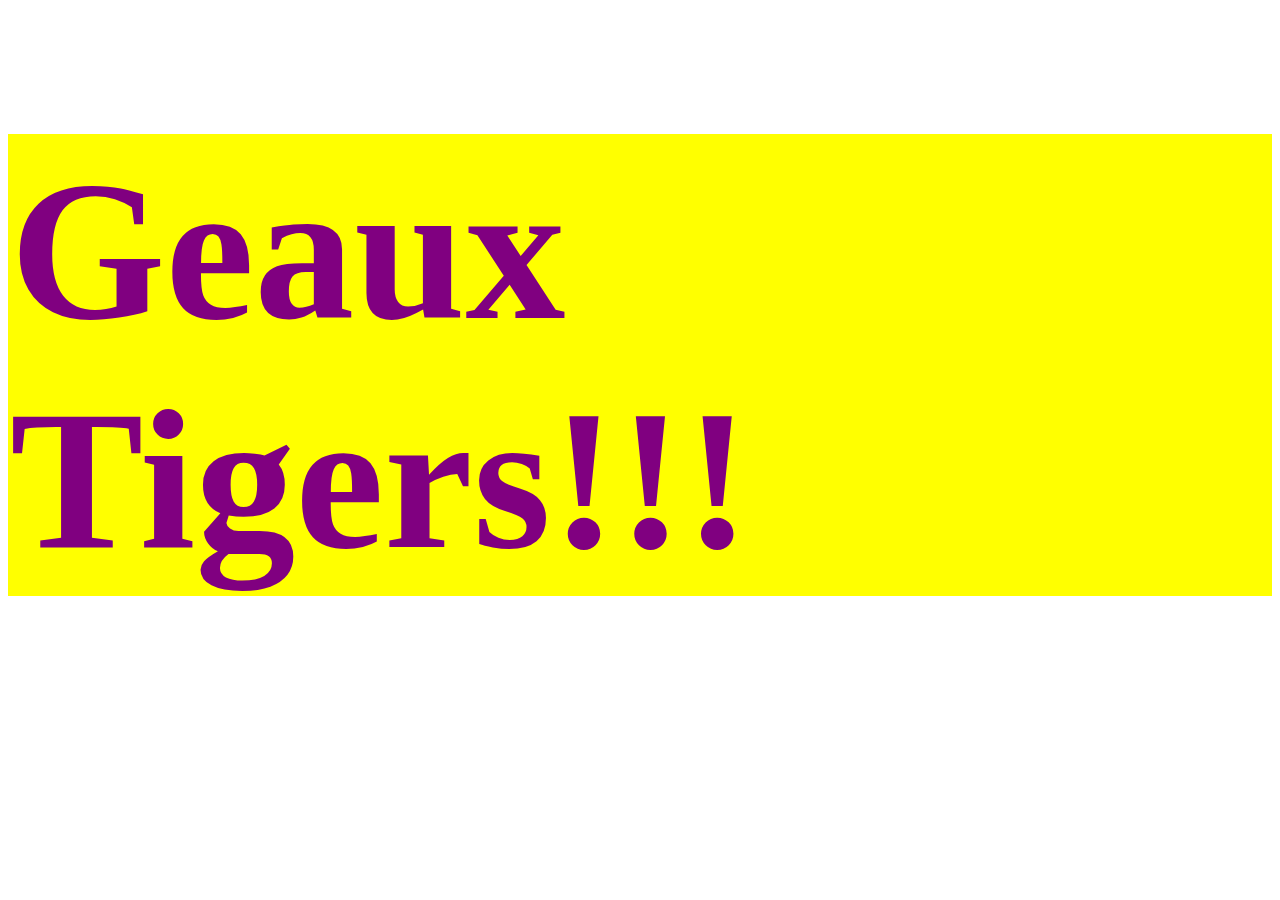
==== index.html @ b8b8a672 "initial commit" ====
<!DOCTYPE html>
<html lang="en">
<head>
    <meta charset="UTF-8">
    <meta name="viewport" content="width=device-width, initial-scale=1.0">
    <meta http-equiv="X-UA-Compatible" content="ie=edge">
    <title>Document</title>
    <link rel="stylesheet" href="fun.css">
</head>
<body>
    <h1>
            Geaux Tigers!!!
    </h1>
    
</body>
</html>
---- fun.css ----
h1{
    color: purple;
    font-size: 200px;
    border: 2px solid yellow;
    background-color: yellow;
}
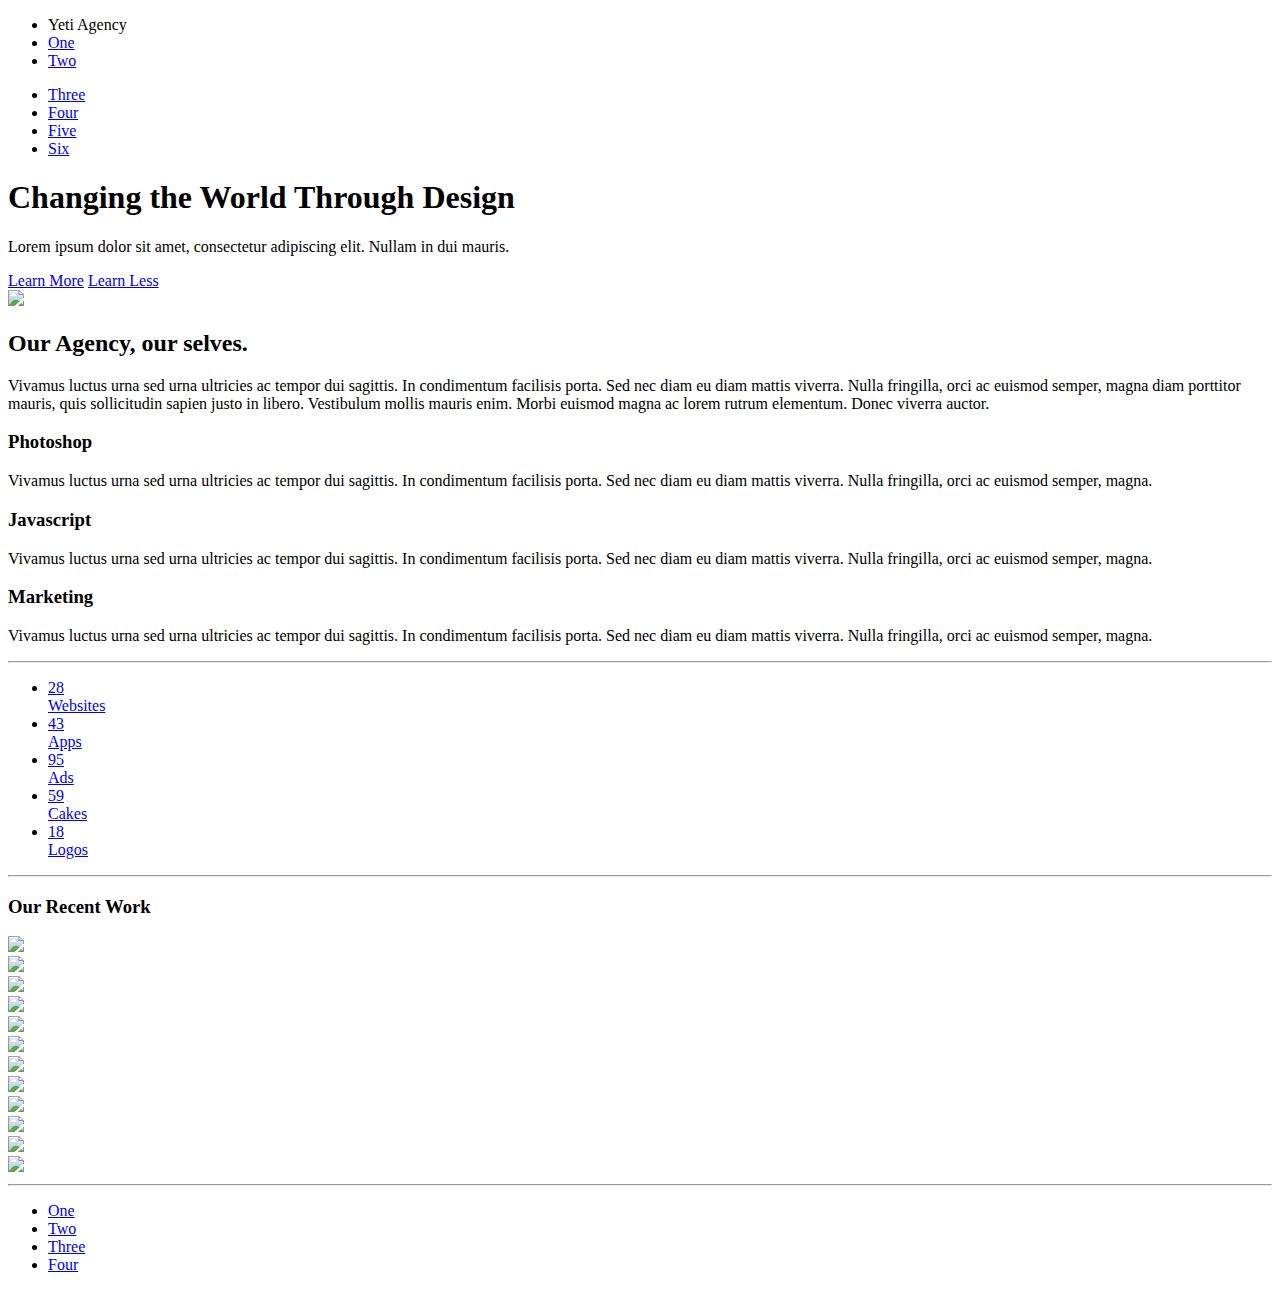
==== commit 3b70849d: "changed html to Zurb" ====
--- a/index.html
+++ b/index.html
@@ -1,17 +1,127 @@
-
-<!DOCTYPE html>
-<html lang="en">
+<!doctype html>
+<html class="no-js" lang="en">
 <head>
-    <meta charset="UTF-8">
-    <meta name="viewport" content="width=device-width, initial-scale=1.0">
-    <meta http-equiv="X-UA-Compatible" content="ie=edge">
-    <title>Document</title>
-    <link rel="stylesheet" href="fun.css">
+<meta charset="utf-8" />
+<meta name="viewport" content="width=device-width, initial-scale=1.0" />
+<title>Foundation | Welcome</title>
+<link rel="stylesheet" href="https://dhbhdrzi4tiry.cloudfront.net/cdn/sites/foundation.min.css">
 </head>
 <body>
-    <h1>
-            Geaux Tigers!!!
-    </h1>
-    
+
+<div class="top-bar">
+<div class="top-bar-left">
+<ul class="menu">
+<li class="menu-text">Yeti Agency</li>
+<li><a href="#">One</a></li>
+<li><a href="#">Two</a></li>
+</ul>
+</div>
+<div class="top-bar-right">
+<ul class="menu">
+<li><a href="#">Three</a></li>
+<li><a href="#">Four</a></li>
+<li><a href="#">Five</a></li>
+<li><a href="#">Six</a></li>
+</ul>
+</div>
+</div>
+
+<div class="callout large">
+<div class="row column text-center">
+<h1>Changing the World Through Design</h1>
+<p class="lead">Lorem ipsum dolor sit amet, consectetur adipiscing elit. Nullam in dui mauris.</p>
+<a href="#" class="button large">Learn More</a>
+<a href="#" class="button large hollow">Learn Less</a>
+</div>
+</div>
+<div class="row">
+<div class="medium-6 columns medium-push-6">
+<img class="thumbnail" src="https://placehold.it/750x350">
+</div>
+<div class="medium-6 columns medium-pull-6">
+<h2>Our Agency, our selves.</h2>
+<p>Vivamus luctus urna sed urna ultricies ac tempor dui sagittis. In condimentum facilisis porta. Sed nec diam eu diam mattis viverra. Nulla fringilla, orci ac euismod semper, magna diam porttitor mauris, quis sollicitudin sapien justo in libero. Vestibulum mollis mauris enim. Morbi euismod magna ac lorem rutrum elementum. Donec viverra auctor.</p>
+</div>
+</div>
+<div class="row">
+<div class="medium-4 columns">
+<h3>Photoshop</h3>
+<p>Vivamus luctus urna sed urna ultricies ac tempor dui sagittis. In condimentum facilisis porta. Sed nec diam eu diam mattis viverra. Nulla fringilla, orci ac euismod semper, magna.</p>
+</div>
+<div class="medium-4 columns">
+<h3>Javascript</h3>
+<p>Vivamus luctus urna sed urna ultricies ac tempor dui sagittis. In condimentum facilisis porta. Sed nec diam eu diam mattis viverra. Nulla fringilla, orci ac euismod semper, magna.</p>
+</div>
+<div class="medium-4 columns">
+<h3>Marketing</h3>
+<p>Vivamus luctus urna sed urna ultricies ac tempor dui sagittis. In condimentum facilisis porta. Sed nec diam eu diam mattis viverra. Nulla fringilla, orci ac euismod semper, magna.</p>
+</div>
+</div>
+<hr>
+<div class="row column">
+<ul class="vertical medium-horizontal menu expanded text-center">
+<li><a href="#"><div class="stat">28</div><span>Websites</span></a></li>
+<li><a href="#"><div class="stat">43</div><span>Apps</span></a></li>
+<li><a href="#"><div class="stat">95</div><span>Ads</span></a></li>
+<li><a href="#"><div class="stat">59</div><span>Cakes</span></a></li>
+<li><a href="#"><div class="stat">18</div><span>Logos</span></a></li>
+</ul>
+</div>
+<hr>
+<div class="row column">
+<h3>Our Recent Work</h3>
+</div>
+<div class="row medium-up-3 large-up-4">
+<div class="column">
+<img class="thumbnail" src="https://placehold.it/550x550">
+</div>
+<div class="column">
+<img class="thumbnail" src="https://placehold.it/550x550">
+</div>
+<div class="column">
+<img class="thumbnail" src="https://placehold.it/550x550">
+</div>
+<div class="column">
+<img class="thumbnail" src="https://placehold.it/550x550">
+</div>
+<div class="column">
+<img class="thumbnail" src="https://placehold.it/550x550">
+</div>
+<div class="column">
+<img class="thumbnail" src="https://placehold.it/550x550">
+</div>
+<div class="column">
+<img class="thumbnail" src="https://placehold.it/550x550">
+</div>
+<div class="column">
+<img class="thumbnail" src="https://placehold.it/550x550">
+</div>
+<div class="column">
+<img class="thumbnail" src="https://placehold.it/550x550">
+</div>
+<div class="column">
+<img class="thumbnail" src="https://placehold.it/550x550">
+</div>
+<div class="column">
+<img class="thumbnail" src="https://placehold.it/550x550">
+</div>
+<div class="column">
+<img class="thumbnail" src="https://placehold.it/550x550">
+</div>
+</div>
+<hr>
+<div class="row column">
+<ul class="menu">
+<li><a href="#">One</a></li>
+<li><a href="#">Two</a></li>
+<li><a href="#">Three</a></li>
+<li><a href="#">Four</a></li>
+</ul>
+</div>
+<script src="https://code.jquery.com/jquery-2.1.4.min.js"></script>
+<script src="https://dhbhdrzi4tiry.cloudfront.net/cdn/sites/foundation.js"></script>
+<script>
+      $(document).foundation();
+    </script>
 </body>
-</html>+</html>
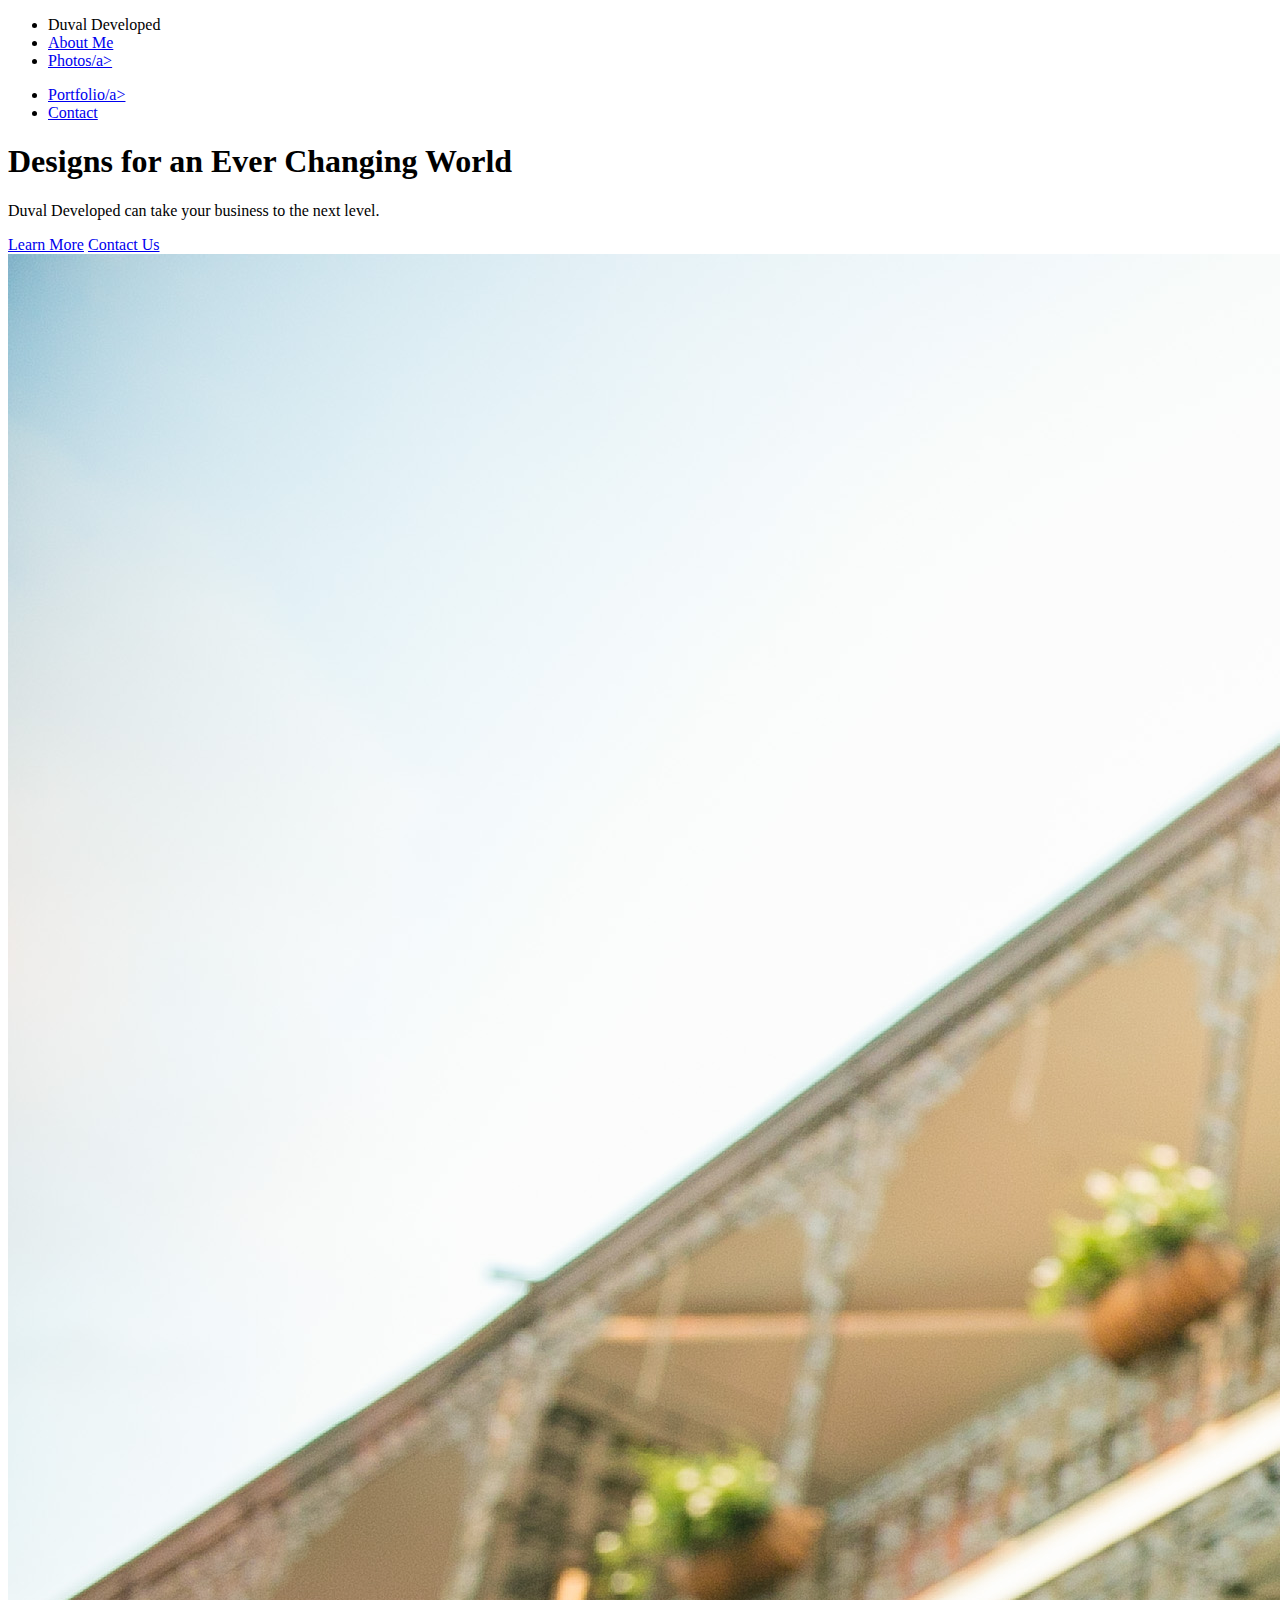
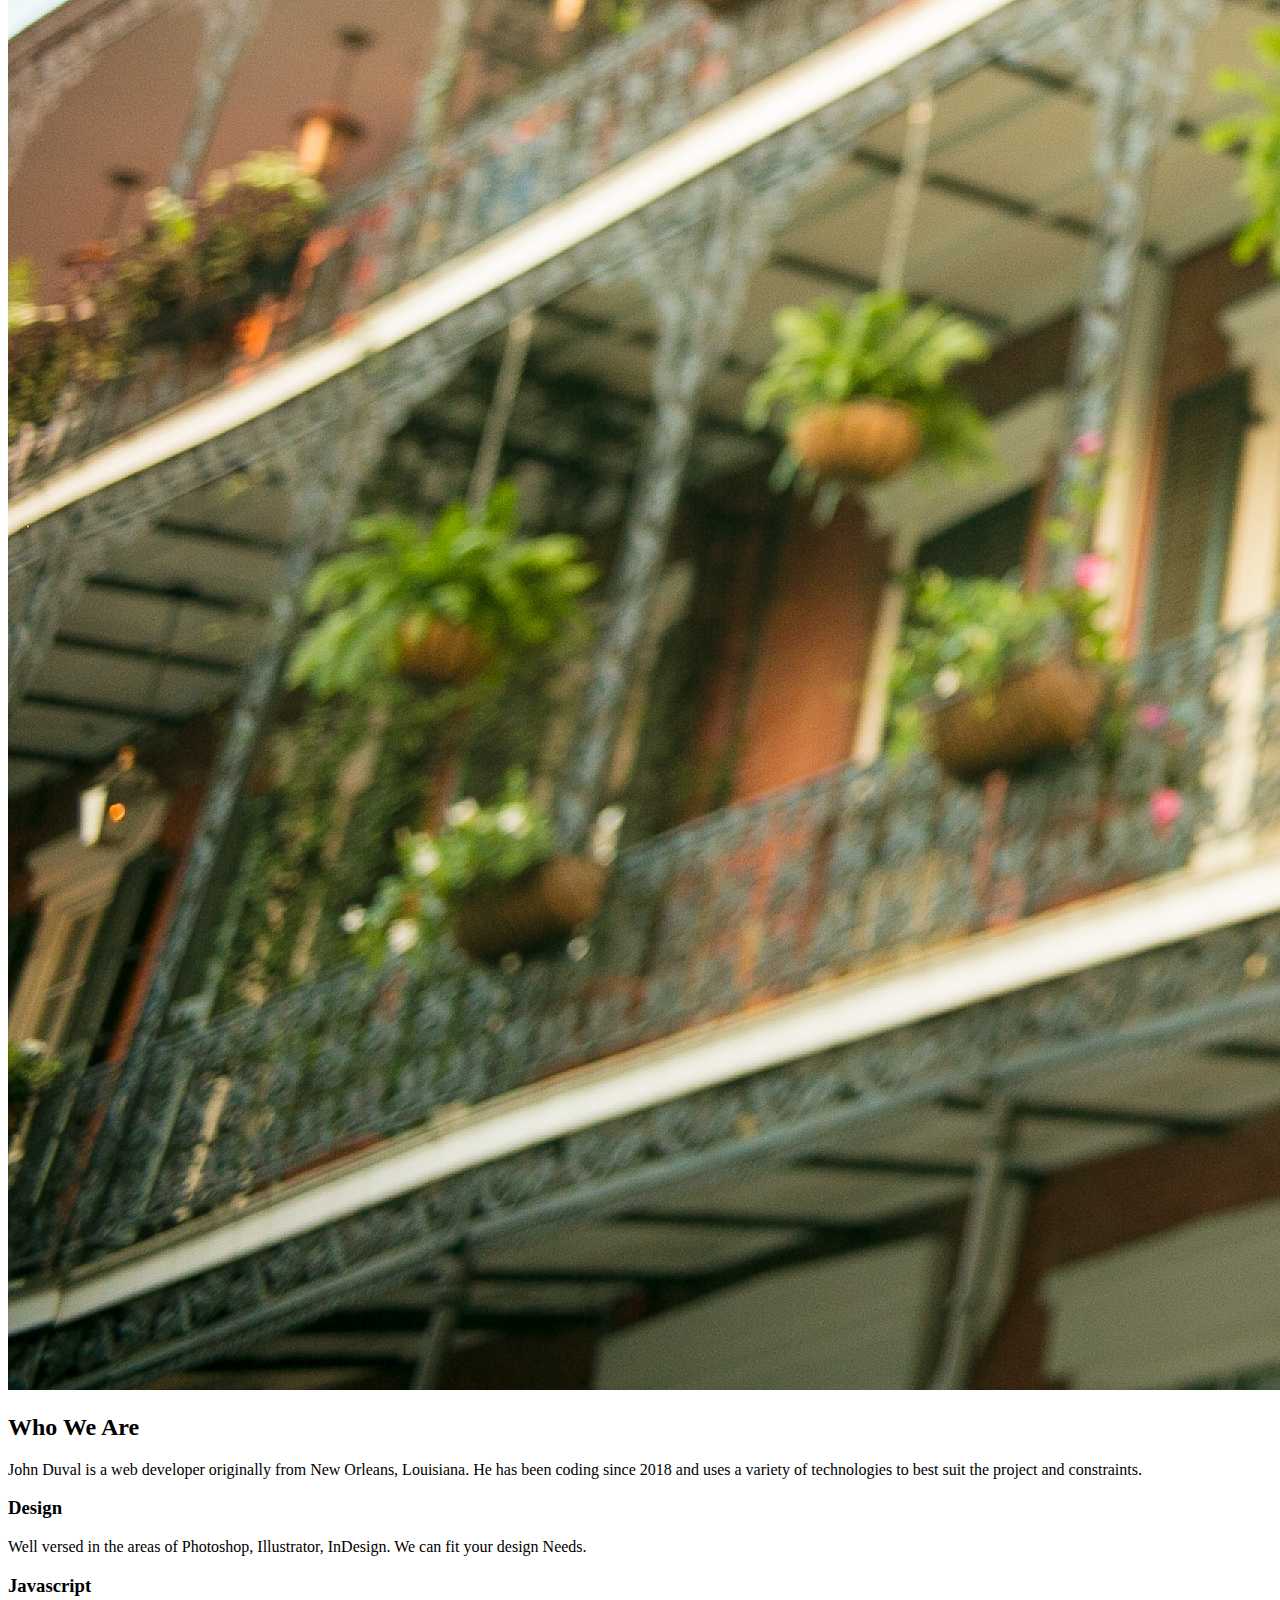
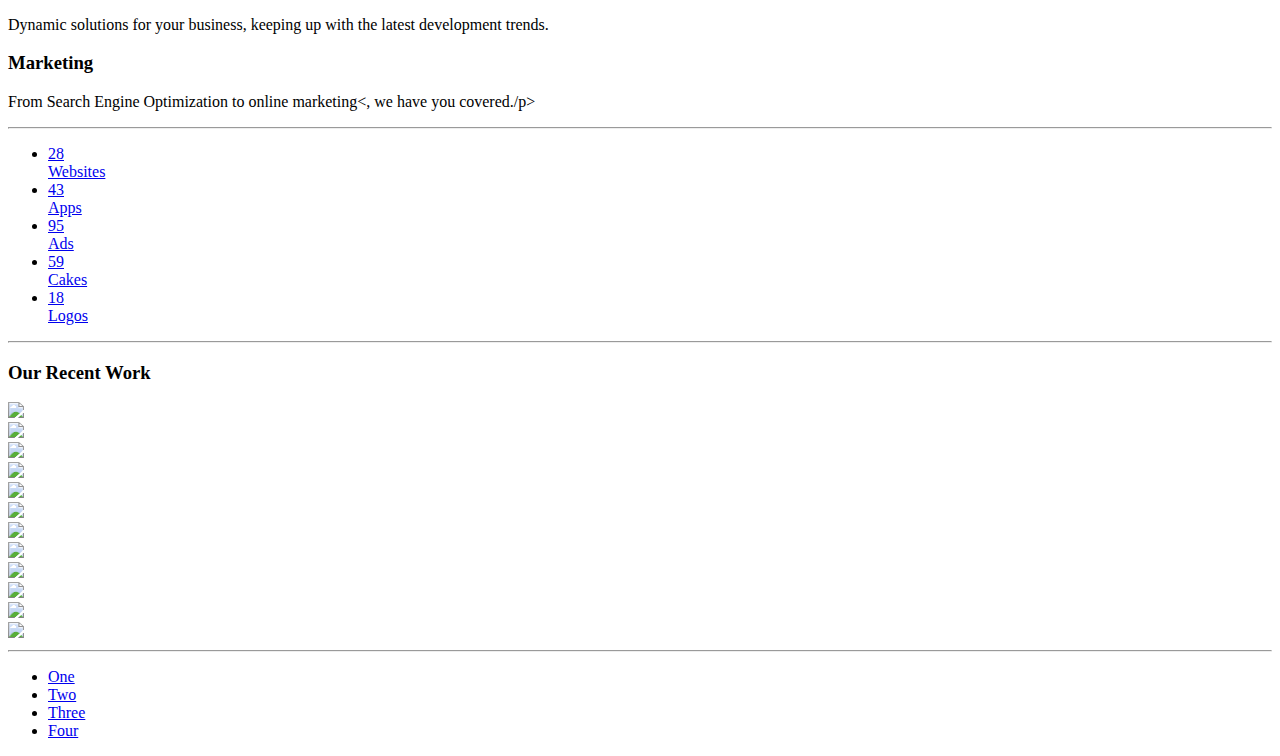
==== commit 477f88c3: "Changed Zurb aspects to individualize" ====
--- a/index.html
+++ b/index.html
@@ -3,7 +3,7 @@
 <head>
 <meta charset="utf-8" />
 <meta name="viewport" content="width=device-width, initial-scale=1.0" />
-<title>Foundation | Welcome</title>
+<title>Duval Developed | Welcome</title>
 <link rel="stylesheet" href="https://dhbhdrzi4tiry.cloudfront.net/cdn/sites/foundation.min.css">
 </head>
 <body>
@@ -11,50 +11,48 @@
 <div class="top-bar">
 <div class="top-bar-left">
 <ul class="menu">
-<li class="menu-text">Yeti Agency</li>
-<li><a href="#">One</a></li>
-<li><a href="#">Two</a></li>
+<li class="menu-text">Duval Developed</li>
+<li><a href="#">About Me</a></li>
+<li><a href="#">Photos/a></li>
 </ul>
 </div>
 <div class="top-bar-right">
 <ul class="menu">
-<li><a href="#">Three</a></li>
-<li><a href="#">Four</a></li>
-<li><a href="#">Five</a></li>
-<li><a href="#">Six</a></li>
+<li><a href="#">Portfolio/a></li>
+<li><a href="#">Contact</a></li>
 </ul>
 </div>
 </div>
 
 <div class="callout large">
 <div class="row column text-center">
-<h1>Changing the World Through Design</h1>
-<p class="lead">Lorem ipsum dolor sit amet, consectetur adipiscing elit. Nullam in dui mauris.</p>
+<h1>Designs for an Ever Changing World</h1>
+<p class="lead">Duval Developed can take your business to the next level.</p>
 <a href="#" class="button large">Learn More</a>
-<a href="#" class="button large hollow">Learn Less</a>
+<a href="#" class="button large hollow">Contact Us</a>
 </div>
 </div>
 <div class="row">
 <div class="medium-6 columns medium-push-6">
-<img class="thumbnail" src="https://placehold.it/750x350">
+<img class="thumbnail" src="IMG_3640.JPG">
 </div>
 <div class="medium-6 columns medium-pull-6">
-<h2>Our Agency, our selves.</h2>
-<p>Vivamus luctus urna sed urna ultricies ac tempor dui sagittis. In condimentum facilisis porta. Sed nec diam eu diam mattis viverra. Nulla fringilla, orci ac euismod semper, magna diam porttitor mauris, quis sollicitudin sapien justo in libero. Vestibulum mollis mauris enim. Morbi euismod magna ac lorem rutrum elementum. Donec viverra auctor.</p>
+<h2>Who We Are</h2>
+<p>John Duval is a web developer originally from New Orleans, Louisiana.  He has been coding since 2018 and uses a variety of technologies to best suit the project and constraints.</p>
 </div>
 </div>
 <div class="row">
 <div class="medium-4 columns">
-<h3>Photoshop</h3>
-<p>Vivamus luctus urna sed urna ultricies ac tempor dui sagittis. In condimentum facilisis porta. Sed nec diam eu diam mattis viverra. Nulla fringilla, orci ac euismod semper, magna.</p>
+<h3>Design</h3>
+<p>Well versed in the areas of Photoshop, Illustrator, InDesign.  We can fit your design Needs.</p>
 </div>
 <div class="medium-4 columns">
 <h3>Javascript</h3>
-<p>Vivamus luctus urna sed urna ultricies ac tempor dui sagittis. In condimentum facilisis porta. Sed nec diam eu diam mattis viverra. Nulla fringilla, orci ac euismod semper, magna.</p>
+<p>Dynamic solutions for your business, keeping up with the latest development trends.</p>
 </div>
 <div class="medium-4 columns">
 <h3>Marketing</h3>
-<p>Vivamus luctus urna sed urna ultricies ac tempor dui sagittis. In condimentum facilisis porta. Sed nec diam eu diam mattis viverra. Nulla fringilla, orci ac euismod semper, magna.</p>
+<p>From Search Engine Optimization to online marketing<, we have you covered./p>
 </div>
 </div>
 <hr>
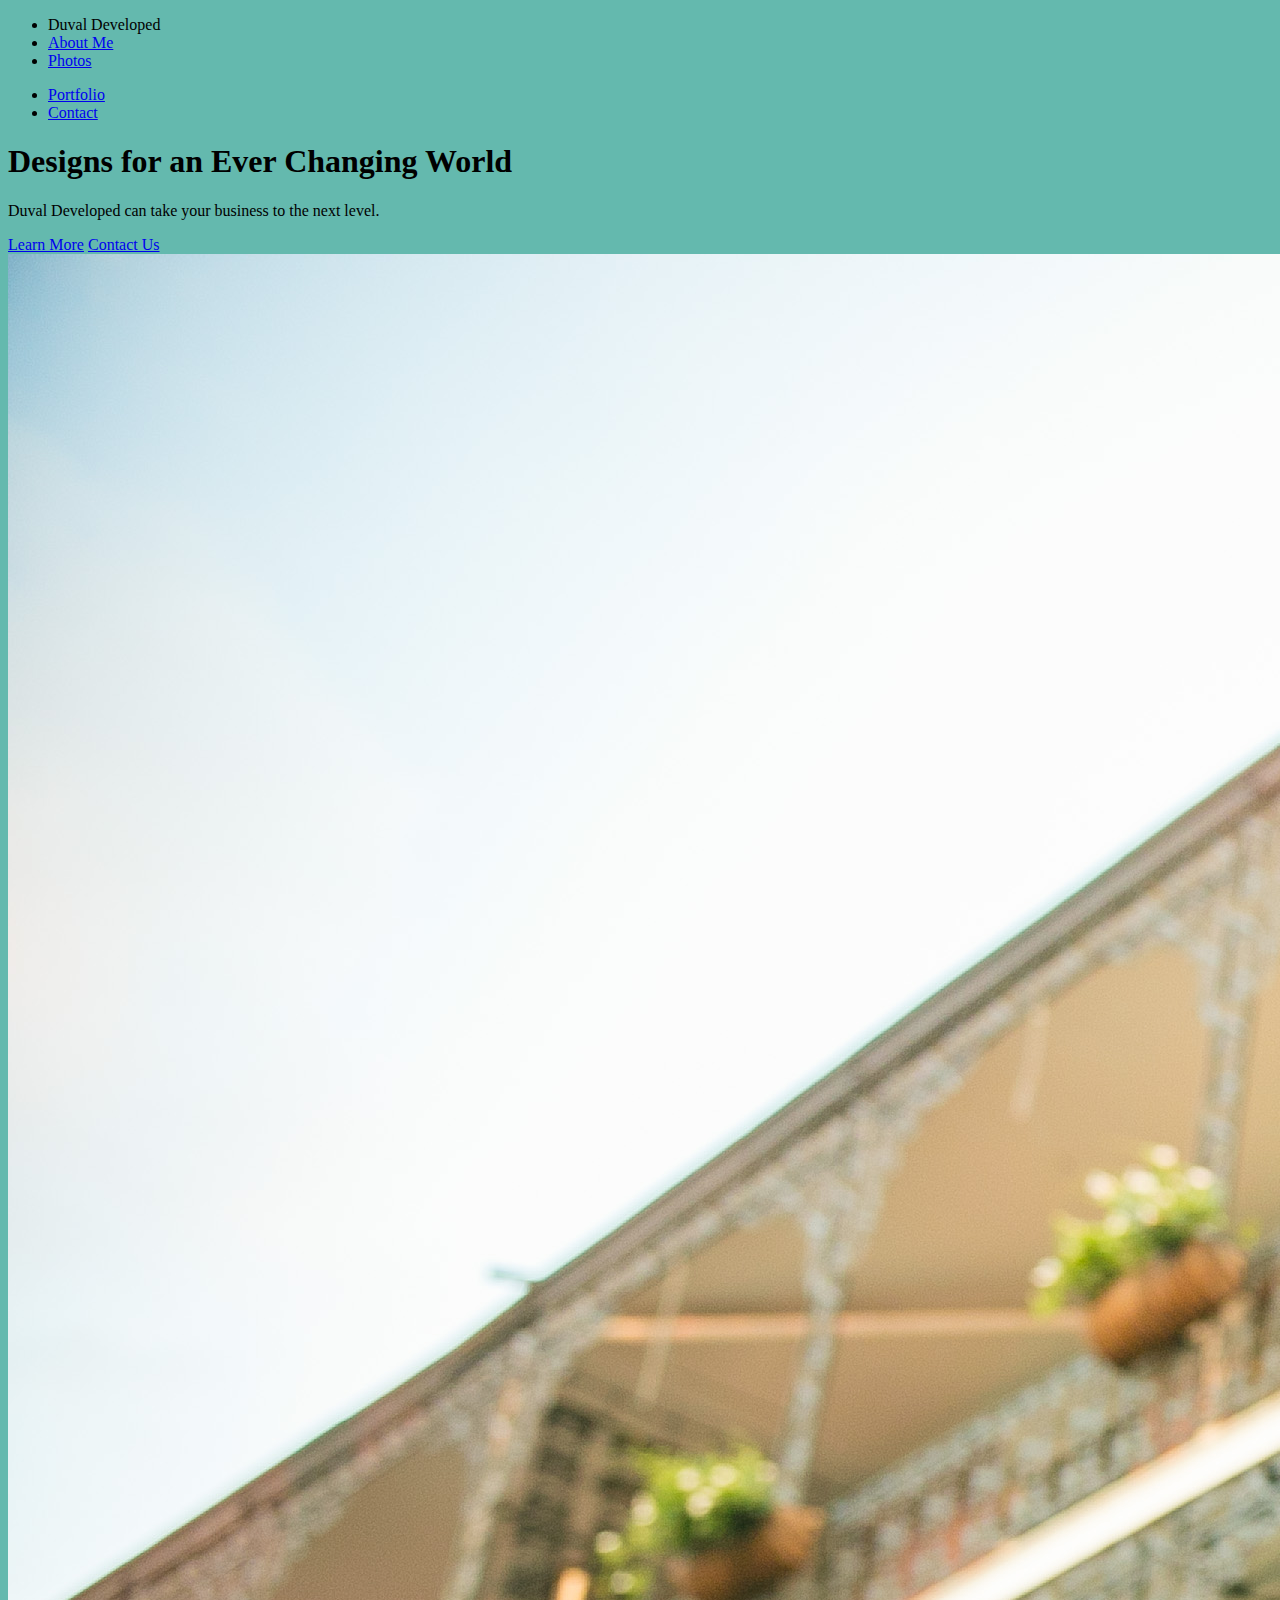
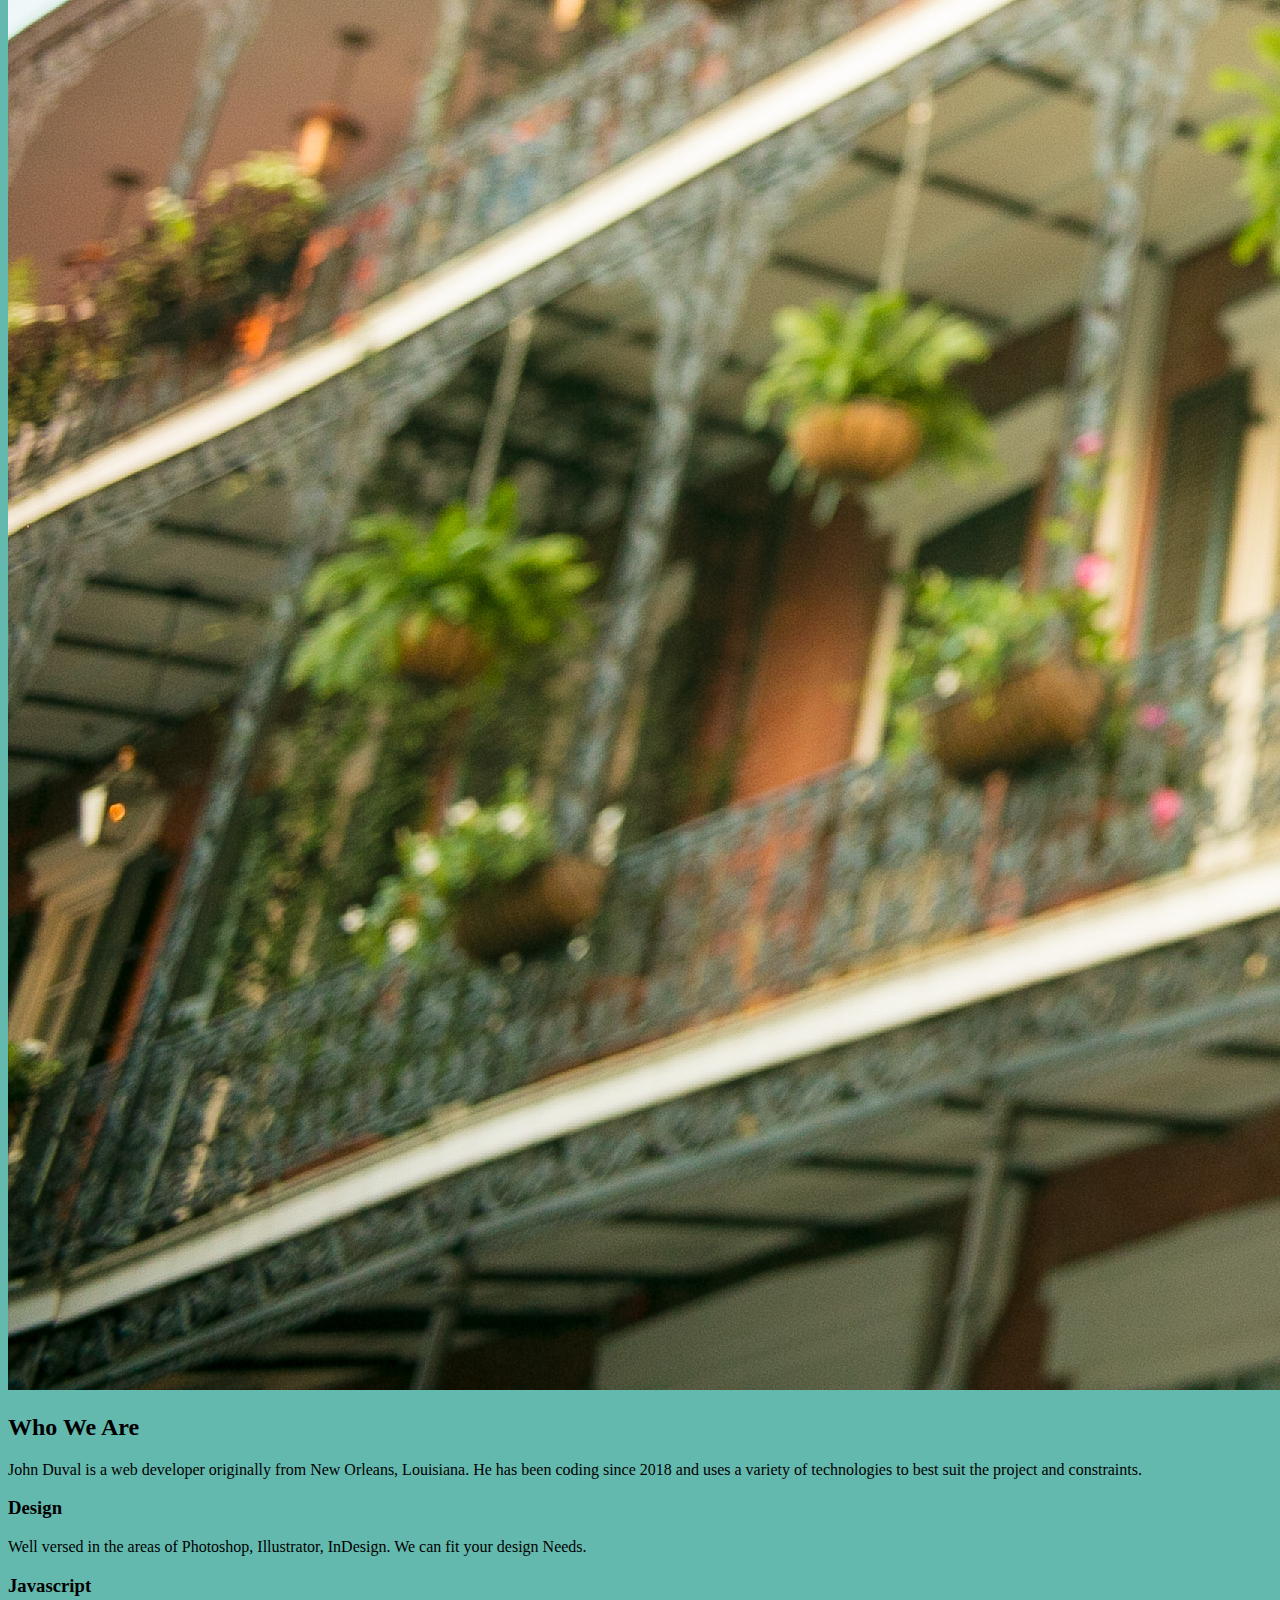
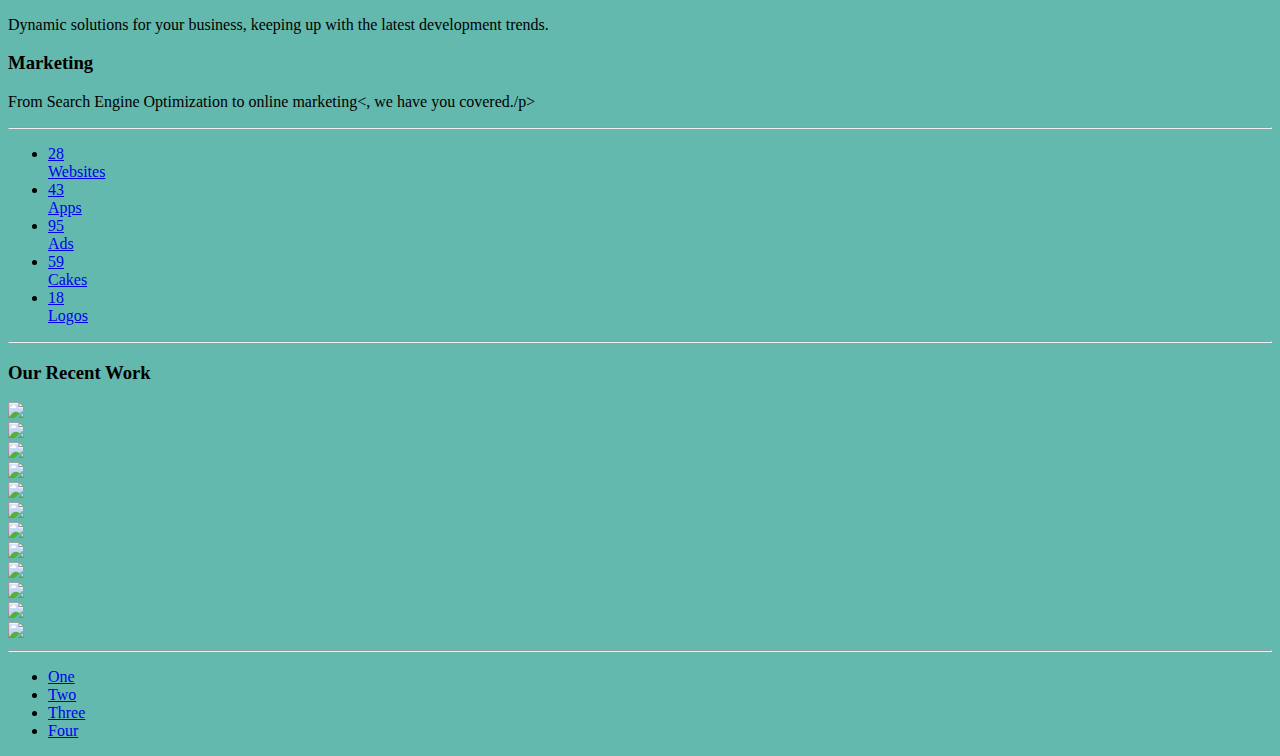
==== commit 6a009e0c: "Changed Background Color" ====
--- a/index.html
+++ b/index.html
@@ -5,6 +5,9 @@
 <meta name="viewport" content="width=device-width, initial-scale=1.0" />
 <title>Duval Developed | Welcome</title>
 <link rel="stylesheet" href="https://dhbhdrzi4tiry.cloudfront.net/cdn/sites/foundation.min.css">
+<style>
+  body {background-color: rgb(100, 185, 174);}
+</style>
 </head>
 <body>
 
@@ -13,12 +16,12 @@
 <ul class="menu">
 <li class="menu-text">Duval Developed</li>
 <li><a href="#">About Me</a></li>
-<li><a href="#">Photos/a></li>
+<li><a href="#">Photos</a></li>
 </ul>
 </div>
 <div class="top-bar-right">
 <ul class="menu">
-<li><a href="#">Portfolio/a></li>
+<li><a href="#">Portfolio</a></li>
 <li><a href="#">Contact</a></li>
 </ul>
 </div>
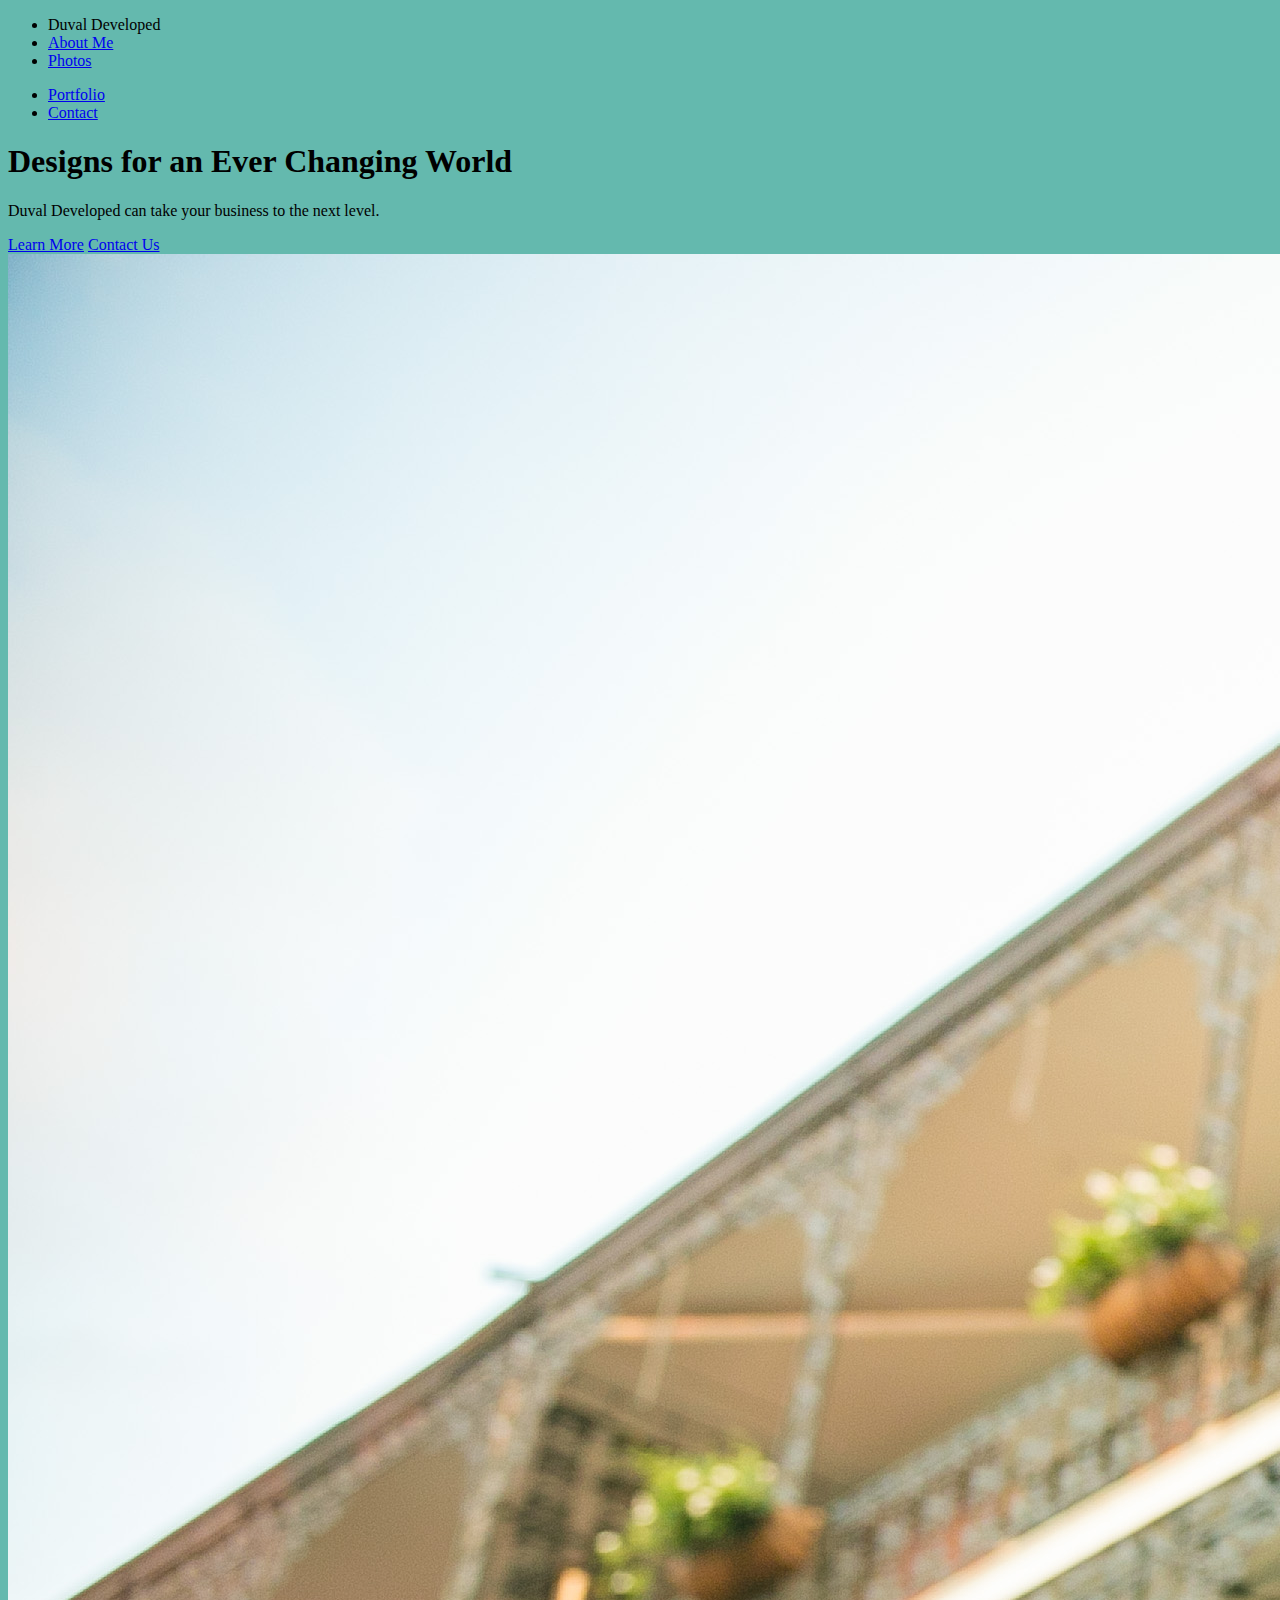
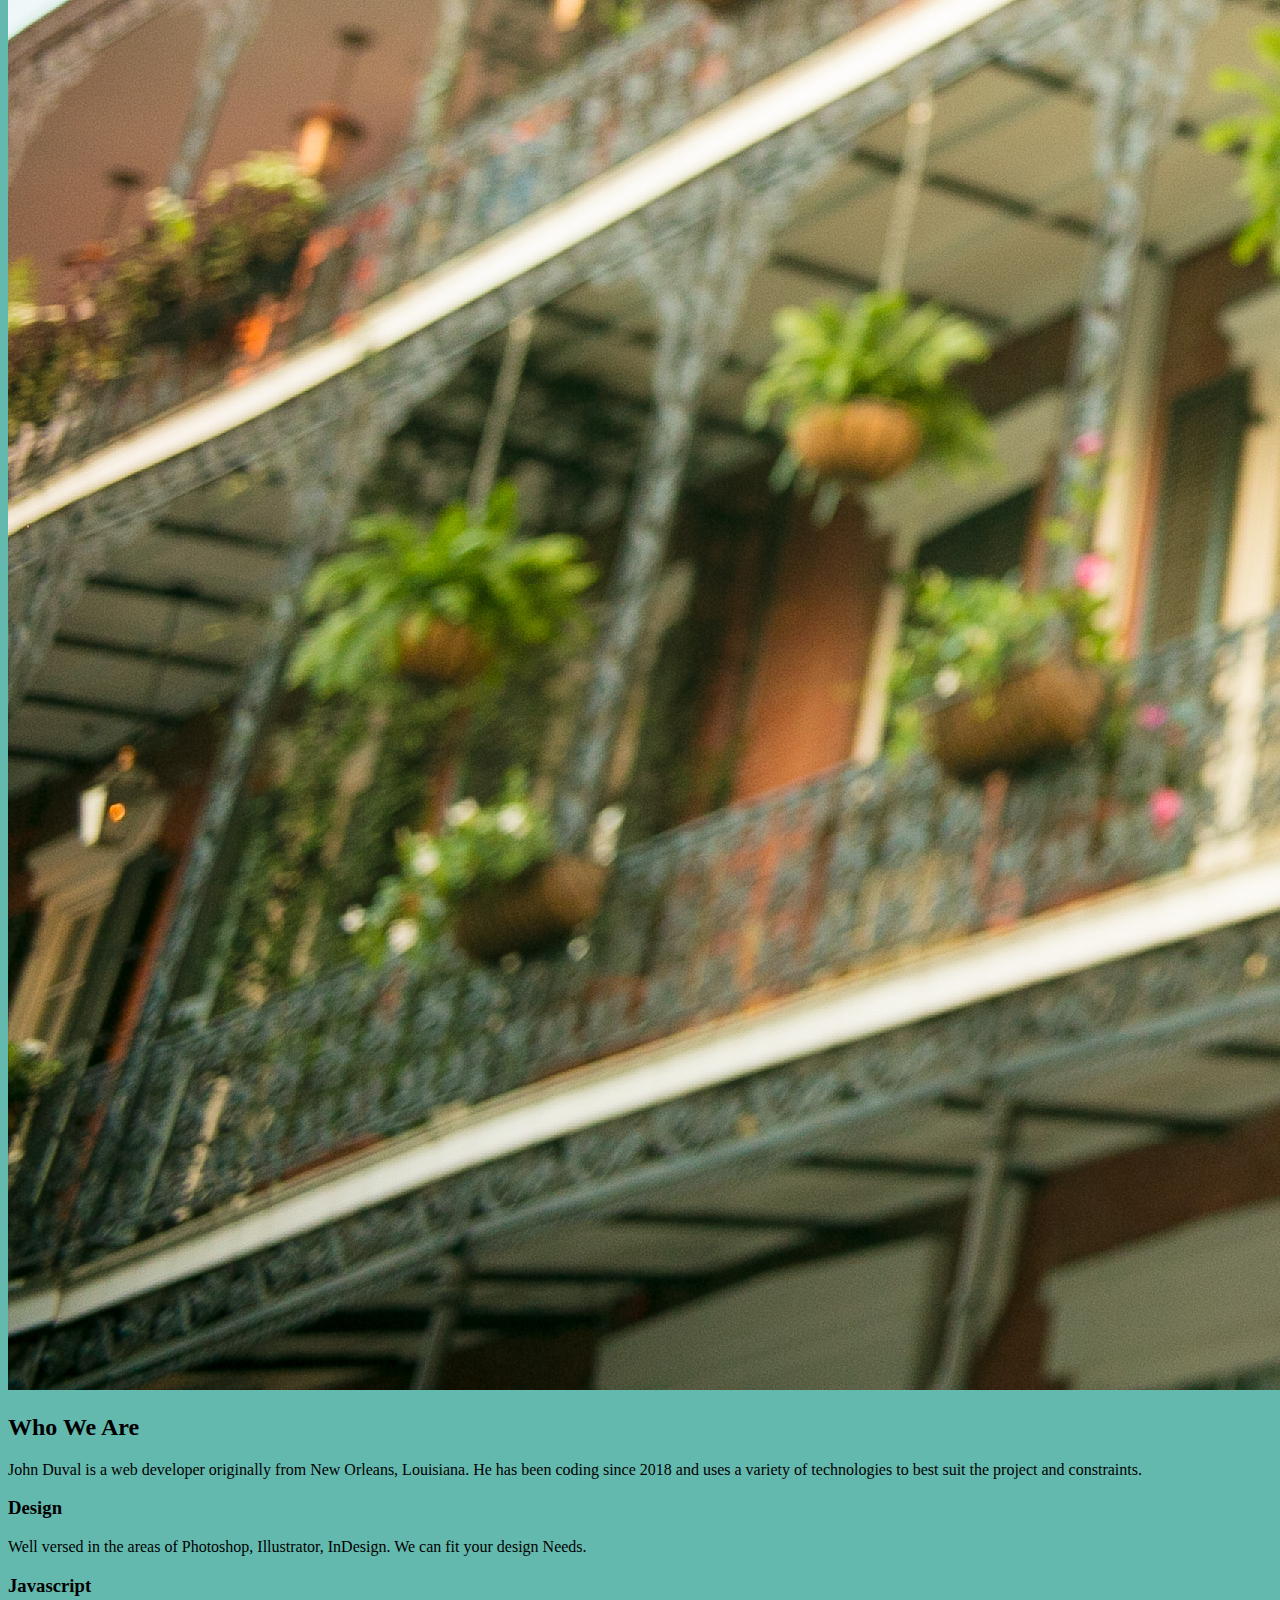
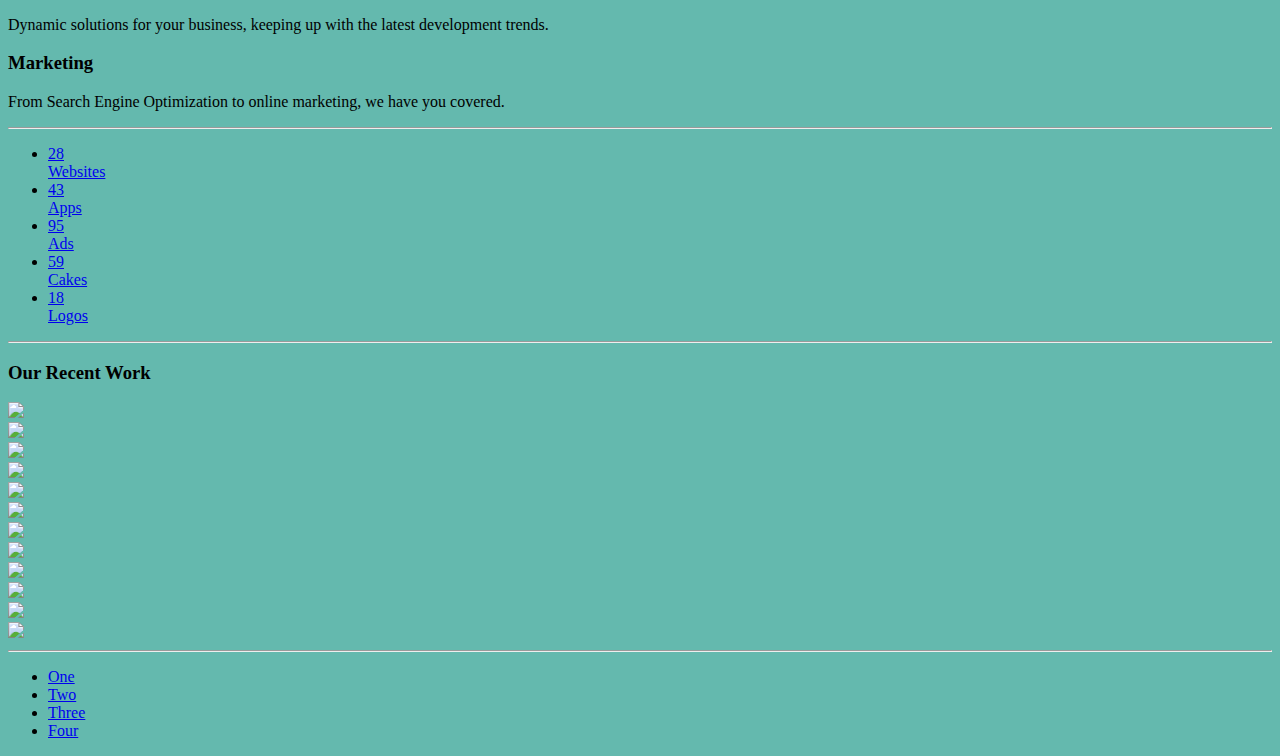
==== commit 237dc3e9: "Fixed Header" ====
--- a/index.html
+++ b/index.html
@@ -7,6 +7,7 @@
 <link rel="stylesheet" href="https://dhbhdrzi4tiry.cloudfront.net/cdn/sites/foundation.min.css">
 <style>
   body {background-color: rgb(100, 185, 174);}
+  header {background-color: rgb(219, 176, 230);}
 </style>
 </head>
 <body>
@@ -55,7 +56,7 @@
 </div>
 <div class="medium-4 columns">
 <h3>Marketing</h3>
-<p>From Search Engine Optimization to online marketing<, we have you covered./p>
+<p>From Search Engine Optimization to online marketing, we have you covered.</p>
 </div>
 </div>
 <hr>
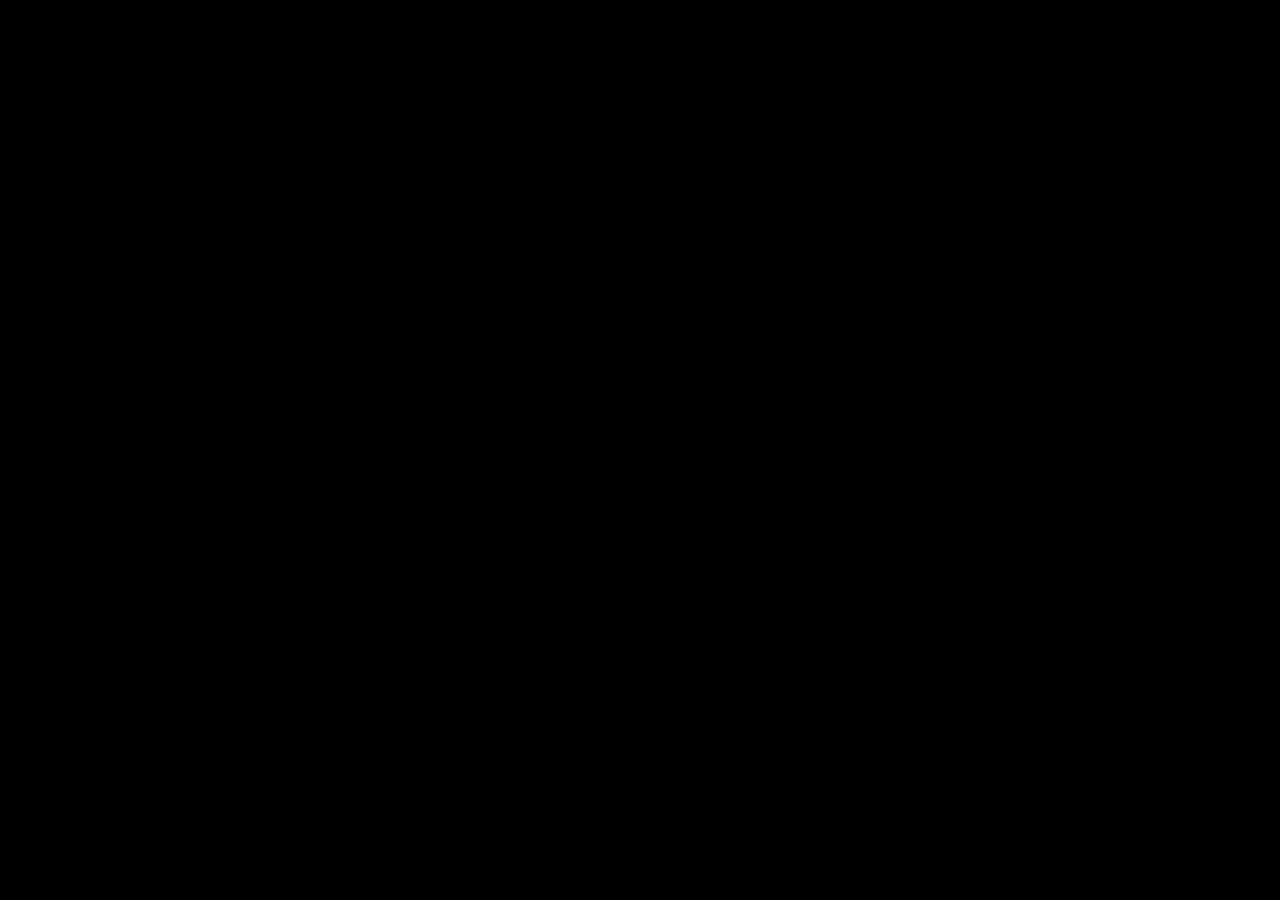
==== commit fa78e42f: "Add files via upload" ====
--- a/index.html
+++ b/index.html
@@ -1,129 +1,73 @@
-<!doctype html>
-<html class="no-js" lang="en">
+<!DOCTYPE html>
+<html lang="en">
 <head>
-<meta charset="utf-8" />
-<meta name="viewport" content="width=device-width, initial-scale=1.0" />
-<title>Duval Developed | Welcome</title>
-<link rel="stylesheet" href="https://dhbhdrzi4tiry.cloudfront.net/cdn/sites/foundation.min.css">
-<style>
-  body {background-color: rgb(100, 185, 174);}
-  header {background-color: rgb(219, 176, 230);}
-</style>
+    <meta charset="UTF-8">
+    <meta name="viewport" content="width=device-width, initial-scale=1.0">
+    <title>Nike</title>
+    <link rel="stylesheet" href="index.css">
+    <script src="https://code.createjs.com/1.0.0/createjs.min.js"></script>
+	<script src="https://code.createjs.com/1.0.0/createjs.min.js"></script>
+	<script src="animateTest.js"></script>
+	<script>
+	var canvas, stage, exportRoot, anim_container, dom_overlay_container, fnStartAnimation;
+	function init() {
+		canvas = document.getElementById("canvas");
+		anim_container = document.getElementById("animation_container");
+		dom_overlay_container = document.getElementById("dom_overlay_container");
+		var comp=AdobeAn.getComposition("70080DFD456E433580FD39724E083E6A");
+		var lib=comp.getLibrary();
+		var loader = new createjs.LoadQueue(false);
+		loader.addEventListener("fileload", function(evt){handleFileLoad(evt,comp)});
+		loader.addEventListener("complete", function(evt){handleComplete(evt,comp)});
+		var lib=comp.getLibrary();
+		loader.loadManifest(lib.properties.manifest);
+	}
+	function handleFileLoad(evt, comp) {
+		var images=comp.getImages();	
+		if (evt && (evt.item.type == "image")) { images[evt.item.id] = evt.result; }	
+	}
+	function handleComplete(evt,comp) {
+		//This function is always called, irrespective of the content. You can use the variable "stage" after it is created in token create_stage.
+		var lib=comp.getLibrary();
+		var ss=comp.getSpriteSheet();
+		var queue = evt.target;
+		var ssMetadata = lib.ssMetadata;
+		for(i=0; i<ssMetadata.length; i++) {
+			ss[ssMetadata[i].name] = new createjs.SpriteSheet( {"images": [queue.getResult(ssMetadata[i].name)], "frames": ssMetadata[i].frames} )
+		}
+		exportRoot = new lib.Intro();
+		stage = new lib.Stage(canvas);	
+		//Registers the "tick" event listener.
+		fnStartAnimation = function() {
+			stage.addChild(exportRoot);
+			createjs.Ticker.framerate = lib.properties.fps;
+			createjs.Ticker.addEventListener("tick", stage);
+		}	    
+		//Code to support hidpi screens and responsive scaling.
+		AdobeAn.makeResponsive(true,'both',false,1,[canvas,anim_container,dom_overlay_container]);	
+		AdobeAn.compositionLoaded(lib.properties.id);
+		fnStartAnimation();
+	}
+	</script>
 </head>
-<body>
 
-<div class="top-bar">
-<div class="top-bar-left">
-<ul class="menu">
-<li class="menu-text">Duval Developed</li>
-<li><a href="#">About Me</a></li>
-<li><a href="#">Photos</a></li>
-</ul>
-</div>
-<div class="top-bar-right">
-<ul class="menu">
-<li><a href="#">Portfolio</a></li>
-<li><a href="#">Contact</a></li>
-</ul>
-</div>
-</div>
 
-<div class="callout large">
-<div class="row column text-center">
-<h1>Designs for an Ever Changing World</h1>
-<p class="lead">Duval Developed can take your business to the next level.</p>
-<a href="#" class="button large">Learn More</a>
-<a href="#" class="button large hollow">Contact Us</a>
-</div>
-</div>
-<div class="row">
-<div class="medium-6 columns medium-push-6">
-<img class="thumbnail" src="IMG_3640.JPG">
-</div>
-<div class="medium-6 columns medium-pull-6">
-<h2>Who We Are</h2>
-<p>John Duval is a web developer originally from New Orleans, Louisiana.  He has been coding since 2018 and uses a variety of technologies to best suit the project and constraints.</p>
-</div>
-</div>
-<div class="row">
-<div class="medium-4 columns">
-<h3>Design</h3>
-<p>Well versed in the areas of Photoshop, Illustrator, InDesign.  We can fit your design Needs.</p>
-</div>
-<div class="medium-4 columns">
-<h3>Javascript</h3>
-<p>Dynamic solutions for your business, keeping up with the latest development trends.</p>
-</div>
-<div class="medium-4 columns">
-<h3>Marketing</h3>
-<p>From Search Engine Optimization to online marketing, we have you covered.</p>
-</div>
-</div>
-<hr>
-<div class="row column">
-<ul class="vertical medium-horizontal menu expanded text-center">
-<li><a href="#"><div class="stat">28</div><span>Websites</span></a></li>
-<li><a href="#"><div class="stat">43</div><span>Apps</span></a></li>
-<li><a href="#"><div class="stat">95</div><span>Ads</span></a></li>
-<li><a href="#"><div class="stat">59</div><span>Cakes</span></a></li>
-<li><a href="#"><div class="stat">18</div><span>Logos</span></a></li>
-</ul>
-</div>
-<hr>
-<div class="row column">
-<h3>Our Recent Work</h3>
-</div>
-<div class="row medium-up-3 large-up-4">
-<div class="column">
-<img class="thumbnail" src="https://placehold.it/550x550">
-</div>
-<div class="column">
-<img class="thumbnail" src="https://placehold.it/550x550">
-</div>
-<div class="column">
-<img class="thumbnail" src="https://placehold.it/550x550">
-</div>
-<div class="column">
-<img class="thumbnail" src="https://placehold.it/550x550">
-</div>
-<div class="column">
-<img class="thumbnail" src="https://placehold.it/550x550">
-</div>
-<div class="column">
-<img class="thumbnail" src="https://placehold.it/550x550">
-</div>
-<div class="column">
-<img class="thumbnail" src="https://placehold.it/550x550">
-</div>
-<div class="column">
-<img class="thumbnail" src="https://placehold.it/550x550">
-</div>
-<div class="column">
-<img class="thumbnail" src="https://placehold.it/550x550">
-</div>
-<div class="column">
-<img class="thumbnail" src="https://placehold.it/550x550">
-</div>
-<div class="column">
-<img class="thumbnail" src="https://placehold.it/550x550">
-</div>
-<div class="column">
-<img class="thumbnail" src="https://placehold.it/550x550">
-</div>
-</div>
-<hr>
-<div class="row column">
-<ul class="menu">
-<li><a href="#">One</a></li>
-<li><a href="#">Two</a></li>
-<li><a href="#">Three</a></li>
-<li><a href="#">Four</a></li>
-</ul>
-</div>
-<script src="https://code.jquery.com/jquery-2.1.4.min.js"></script>
-<script src="https://dhbhdrzi4tiry.cloudfront.net/cdn/sites/foundation.js"></script>
-<script>
-      $(document).foundation();
+<body onload="init();" style="margin:0px;">
+    <script>
+        var timer = setTimeout(function() {
+            var change = 0;
+            if (change == 0) {
+                window.location='homepage.html'
+                change += 1;
+            }
+        }, 4250);
     </script>
+
+    
+        <div id="animation_container" >
+            <canvas id="canvas" width="1370" height="768"></canvas>
+            <div id="dom_overlay_container" style="pointer-events:none; overflow:hidden; width:1370px; height:768px; position: absolute; left: 0px; top: 0px; display: block;">
+            </div>
+        </div>
 </body>
-</html>
+</html>--- a/index.css
+++ b/index.css
@@ -0,0 +1,9 @@
+#animation_container {
+    margin: auto;
+    
+    padding-top: 7em;
+}
+
+body {
+    background-color: black;
+}